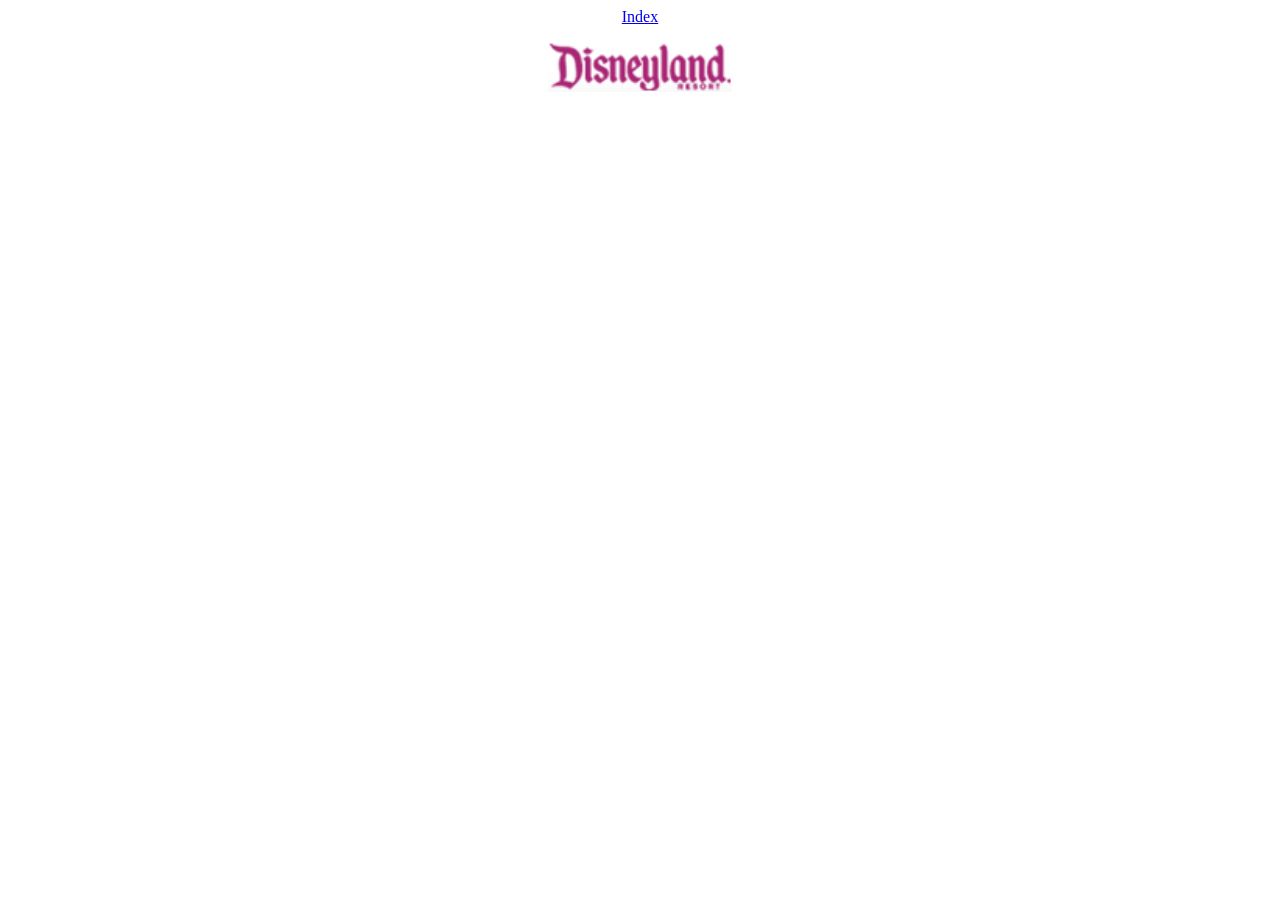
==== index.html @ 4c5febb5 "initial commmit" ====
<!DOCTYPE html>
<html>
<head>
<title>Craig</title>
</head>
<body>
<center>
<a href="./ccc/index.ccc.html">Index</a>
<p>
<img src="./ccc/images/disney-logo.gif" width="auto" height="50px">
</center>
</body>
</html>
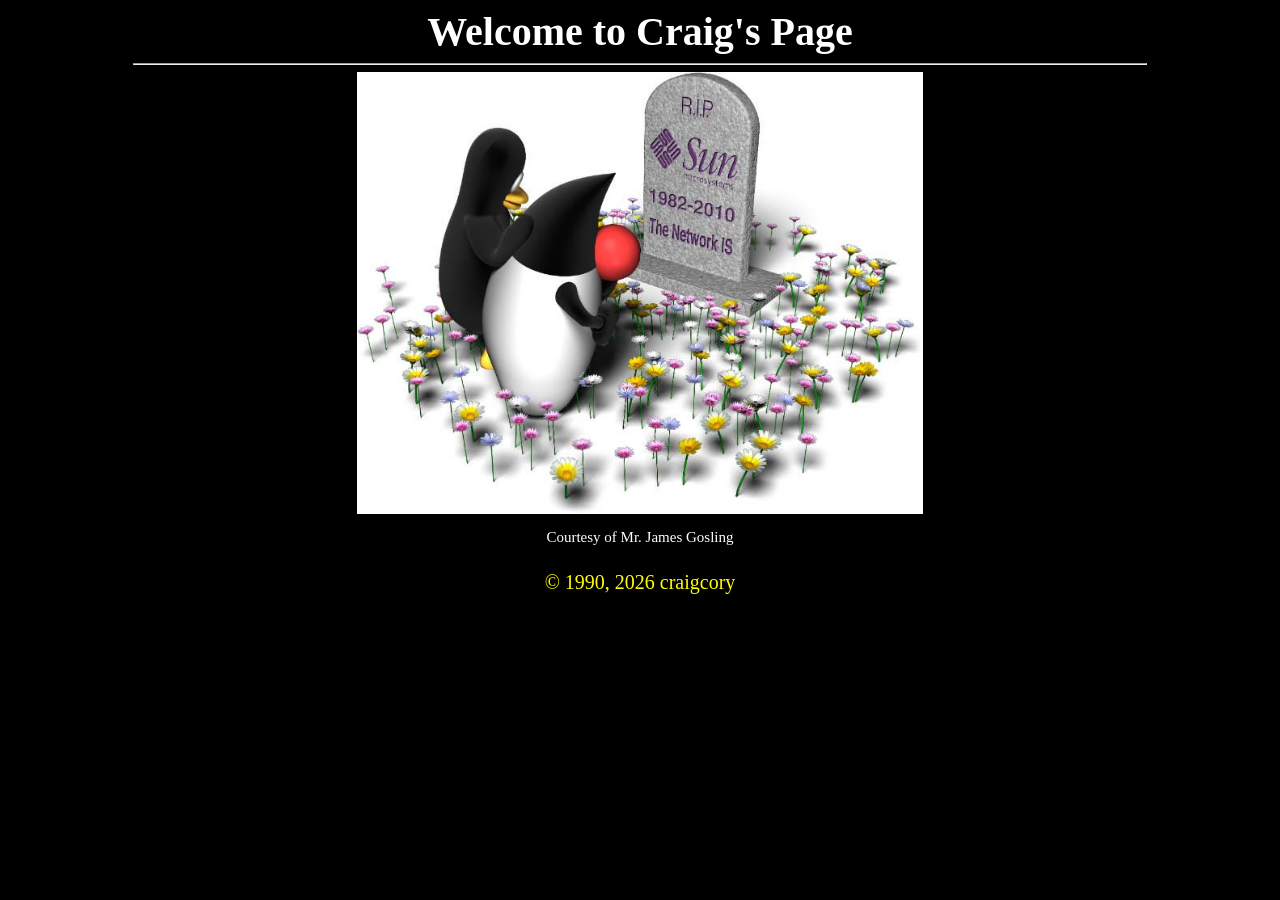
==== commit 39c80b22: "changes" ====
--- a/index.html
+++ b/index.html
@@ -1,13 +1,23 @@
-<!DOCTYPE html>
 <html>
-<head>
-<title>Craig</title>
-</head>
+ <head>
+	<title>Craig's Page</title>
+	<link rel="stylesheet" href="./css/universal.css">
+	<link rel="stylesheet" href="./css/ccc-styles.css">
+	<link href='https://fonts.googleapis.com/css?family=Baskervville SC' rel='stylesheet'>
+ </head>
 <body>
 <center>
-<a href="./ccc/index.ccc.html">Index</a>
+<h1 style="font-family: Baskervville SC">Welcome to Craig's Page</h1>
+<hr>
+  <img src="./ccc/images/SunRIPsmall-gosling.jpg" alt="RIP" style="height: 50%; width: auto">
+<p style="font-family: Baskervville SC; font-size: 15px;">Courtesy of Mr. James Gosling
 <p>
-<img src="./ccc/images/disney-logo.gif" width="auto" height="50px">
+
 </center>
+<script src="./js/footer.js" defer></script>
 </body>
+<!-- this footer stays BELOW the page contents -->
+<footer>
+   <span id="footer-text">&copy; 1990&dash;2026 CraigCory</span>
+</footer>
 </html>
--- a/css/universal.css
+++ b/css/universal.css
@@ -0,0 +1,143 @@
+/* universal.css file for standard settings on ALL pages
+   Override with an additional css file */
+body {
+        font-family: Garamond, Georgia, serif; 
+		font-size: 15px;
+		color: #ffffff;
+        background-color: #000000;
+    }
+	
+.footer {				/* use with a <div class=footer> */
+	position: fixed;	/* Fixes the position relative to the browser window */
+	left: 0;			/* Aligns to the left edge */
+	bottom: 0;			/* Aligns to the bottom edge */
+	width: 100%;		/* Spans the full width of the page */
+	background-color: #000000;	/*white: example background color */
+	color: #ffff00;		/* gold: eample text color */
+	font-size: 20px;
+	text-align: center;	/* Centers the text */
+	padding: 10px 0;	/* Adds some vertical padding */
+	}
+	
+footer {				/* Basic styling for the footer */
+	background-color: #000000;
+	color: #ffff00;
+	font-size: 20px;
+	text-align: center;
+	padding: 10px 0;
+	width: 100%;
+	}
+	
+h1 {
+	font-size: 40px;
+	margin: 0px;
+}
+h2 {
+	font-size: 30px;
+	margin: 0px;
+}
+h3 {
+	font-size: 20px;
+	margin: 0px;
+}
+h4 {
+	font-size: 15px;
+	margin: 0px;
+}
+h5 {
+	font-size: 10px;
+	margin: 0px;
+}
+h6 {
+	font-size: 5px;
+	margin: 0px;
+}
+
+hr {
+		color: #ffffff;
+		width: 80%;
+	}
+
+	/* unvisited link */
+a:link {
+	color: #ffffff;
+	font-size: 15px;
+	}
+
+	/* visited link */
+a:visited {
+	color: #ffffff;
+	font-size: 15px;
+	}
+
+	/* mouse over link */
+a:hover {
+	color: red;
+	font-size: 15px;
+	}
+	/* mouse selecting link */
+a:active {
+	color: #ffffff;
+	font-size: 15px;
+	}
+
+/* ===========================================================================
+   Main Navigation "Return" Button css
+   classes: nav-menu, nav-btn, nav-content
+*/
+
+.nav-menu {
+    position: relative;	/*Needed for absolute positioning of the dropdown content */
+    display: inline-block;
+}
+
+/* Button properties at rest */
+.nav-btn {
+    background-color: #000000; /*  */
+    color: #ffffff;
+	width: 100px;
+    padding: 5px;
+    font-size: 20px;
+    border: none;
+    cursor: pointer;
+}
+
+/* Button color when hovered over */
+.nav-menu:hover .navbtn {
+    background-color: oklch(0.71 0.138 256); /* light blue */
+}
+
+.nav-content {
+    display: none;	/* Hide the dropdown content by default */
+    position: top;
+    min-width: 100px;
+	text-align: center;
+ /*    box-shadow: 0px 8px 16px 0px rgba(0,0,0,0.2); */
+    z-index: 1;		/* Ensures the menu appears on top of other content */
+}
+
+
+.nav-content a {   /* a  */
+	font-size: 20px;
+    padding: 10px 5px;	/*space around list item text */
+    text-decoration: none;
+    display: block;	/* Makes the links span the full width */
+}
+
+/* Show the dropdown menu on hover */
+.nav-menu:hover .nav-content {
+    display: block;
+}
+
+/* Color of dropped list item's background */
+.nav-content {
+    background-color: oklch(0.368 0.01 13.643); /* dark gray */
+}
+/* Use with:
+	  <div class="nav-menu">
+        <button class="nav-btn">Pages</button>
+        <div class="nav-content">
+		  <a href="../archives/archives.html" style="font-size: 20px">Archives</a>
+	      <a href="../index.Current.html" style="font-size: 20px">Home</a>
+	    </div>
+      </div>
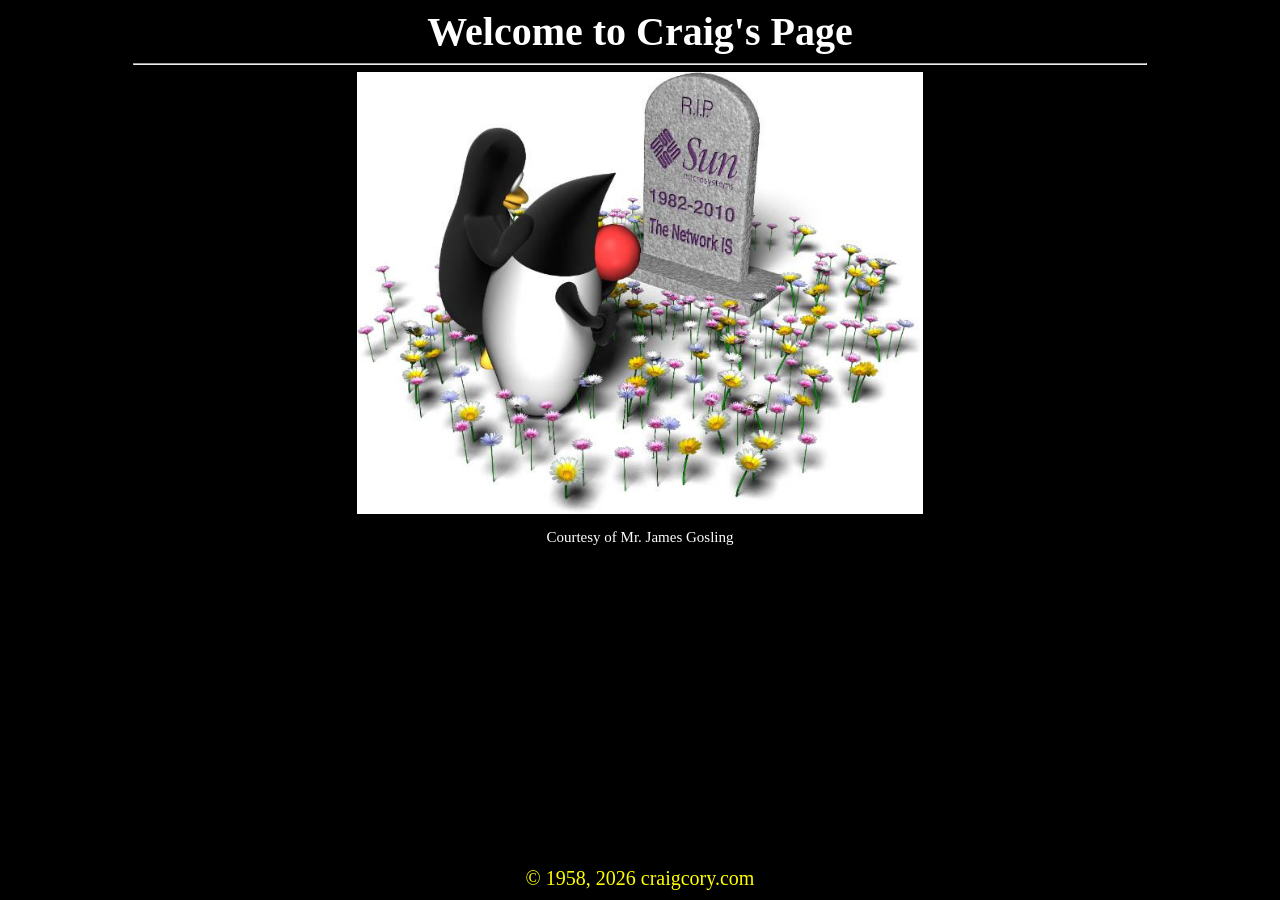
==== commit 5835fe24: "updates" ====
--- a/index.html
+++ b/index.html
@@ -16,8 +16,7 @@
 </center>
 <script src="./js/footer.js" defer></script>
 </body>
-<!-- this footer stays BELOW the page contents -->
-<footer>
-   <span id="footer-text">&copy; 1990&dash;2026 CraigCory</span>
-</footer>
+<div class="footer">
+   <span id="footer-text">&copy; 1990&dash;2026 craigcory</span>
+ </div>
 </html>
